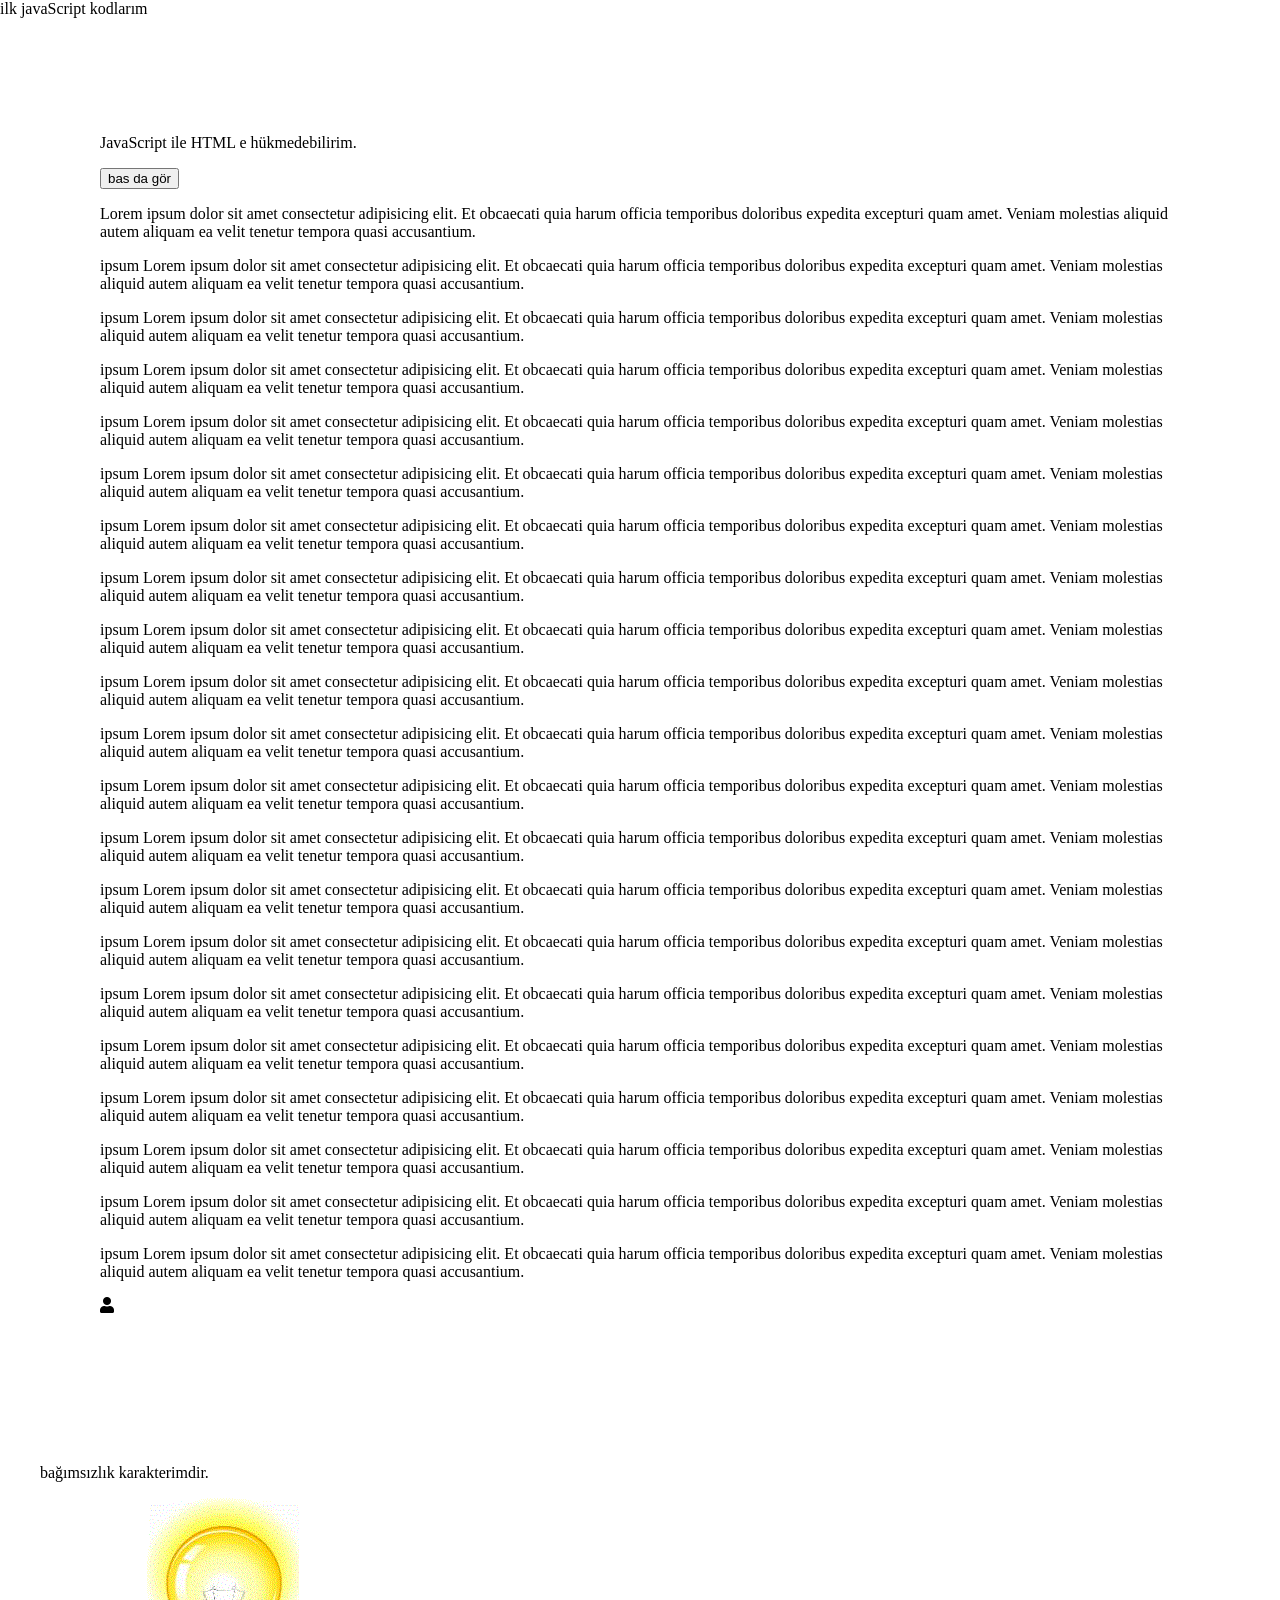
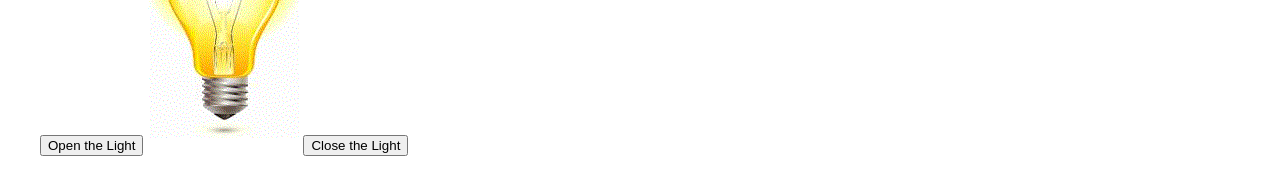
==== index.html @ ef0d9980 "Add files via upload" ====
<!DOCTYPE html>
<html lang="en">
<head>
    <meta charset="UTF-8">
    <meta name="viewport" content="width=device-width, initial-scale=1.0, shrink-to-fit=no">
    <title>WorkSheet</title>
    <link rel="stylesheet" href="css/stylesheet.css">
    <link href="css/all.css" rel="stylesheet">
    <script src="scriptkodlarım/script.js"></script>
</head>
<!--<body class="crusors">
    <h2 class="special-font">html ve ccs eğitim seti</h2>

    <h3>software languages</h3>
        <h4>HTML</h4>
        <h4>CSS</h4>
        <h4>HTML5</h4>
        <h4>CSS3</h4>
        <h4>JavaScript</h4>
        <h4>Angular JS</h4>
        <h4>React JS</h4>
        <h4>Vue JS</h4>
    <h3>Server Based Languages</h3>
        <h4>PHP</h4>
        <h4>ASP.NET</h4>
        <h4>Node JS</h4>
    <h3>Mobile Languages</h3>
        <h4>IOS</h4>
        <h4>ANDROİD</h4>
</body> 
<body>
    <h2 class="special-font">html ve ccs eğitim seti</h2>

    <div class="tooltip">
    <input type="text" name="username" id="username">
    <label class="tp-text">username</label>
    </div>

</body>
<body>
    
    <ul>
        <li><a href="#" class="active" title="anasayfa">Home</a></li>
        <li><a href="#" title="hakkımızda">About Us</a></li>
        <li><a href="#" title="gizlilik politikası">Privacy Policy</a></li>
        <li><a href="#" title="duyurular">Announcement</a></li>
        <li><a href="#" title="haberler">News</a></li>
        <li><a href="#" title="iletişim">Contact</a></li>
    </ul>
    <div>
    <p>ipsum Lorem ipsum dolor sit amet consectetur adipisicing elit. Et obcaecati quia harum officia temporibus doloribus expedita excepturi quam amet. Veniam molestias aliquid autem aliquam ea velit tenetur tempora quasi accusantium.</p><p>ipsum Lorem ipsum dolor sit amet consectetur adipisicing elit. Et obcaecati quia harum officia temporibus doloribus expedita excepturi quam amet. Veniam molestias aliquid autem aliquam ea velit tenetur tempora quasi accusantium.</p><p>ipsum Lorem ipsum dolor sit amet consectetur adipisicing elit. Et obcaecati quia harum officia temporibus doloribus expedita excepturi quam amet. Veniam molestias aliquid autem aliquam ea velit tenetur tempora quasi accusantium.</p><p>ipsum Lorem ipsum dolor sit amet consectetur adipisicing elit. Et obcaecati quia harum officia temporibus doloribus expedita excepturi quam amet. Veniam molestias aliquid autem aliquam ea velit tenetur tempora quasi accusantium.</p><p>ipsum Lorem ipsum dolor sit amet consectetur adipisicing elit. Et obcaecati quia harum officia temporibus doloribus expedita excepturi quam amet. Veniam molestias aliquid autem aliquam ea velit tenetur tempora quasi accusantium.</p><p>ipsum Lorem ipsum dolor sit amet consectetur adipisicing elit. Et obcaecati quia harum officia temporibus doloribus expedita excepturi quam amet. Veniam molestias aliquid autem aliquam ea velit tenetur tempora quasi accusantium.</p><p>ipsum Lorem ipsum dolor sit amet consectetur adipisicing elit. Et obcaecati quia harum officia temporibus doloribus expedita excepturi quam amet. Veniam molestias aliquid autem aliquam ea velit tenetur tempora quasi accusantium.</p><p>ipsum Lorem ipsum dolor sit amet consectetur adipisicing elit. Et obcaecati quia harum officia temporibus doloribus expedita excepturi quam amet. Veniam molestias aliquid autem aliquam ea velit tenetur tempora quasi accusantium.</p><p>ipsum Lorem ipsum dolor sit amet consectetur adipisicing elit. Et obcaecati quia harum officia temporibus doloribus expedita excepturi quam amet. Veniam molestias aliquid autem aliquam ea velit tenetur tempora quasi accusantium.</p><p>ipsum Lorem ipsum dolor sit amet consectetur adipisicing elit. Et obcaecati quia harum officia temporibus doloribus expedita excepturi quam amet. Veniam molestias aliquid autem aliquam ea velit tenetur tempora quasi accusantium.</p><p>ipsum Lorem ipsum dolor sit amet consectetur adipisicing elit. Et obcaecati quia harum officia temporibus doloribus expedita excepturi quam amet. Veniam molestias aliquid autem aliquam ea velit tenetur tempora quasi accusantium.</p><p>ipsum Lorem ipsum dolor sit amet consectetur adipisicing elit. Et obcaecati quia harum officia temporibus doloribus expedita excepturi quam amet. Veniam molestias aliquid autem aliquam ea velit tenetur tempora quasi accusantium.</p><p>ipsum Lorem ipsum dolor sit amet consectetur adipisicing elit. Et obcaecati quia harum officia temporibus doloribus expedita excepturi quam amet. Veniam molestias aliquid autem aliquam ea velit tenetur tempora quasi accusantium.</p><p>ipsum Lorem ipsum dolor sit amet consectetur adipisicing elit. Et obcaecati quia harum officia temporibus doloribus expedita excepturi quam amet. Veniam molestias aliquid autem aliquam ea velit tenetur tempora quasi accusantium.</p><p>ipsum Lorem ipsum dolor sit amet consectetur adipisicing elit. Et obcaecati quia harum officia temporibus doloribus expedita excepturi quam amet. Veniam molestias aliquid autem aliquam ea velit tenetur tempora quasi accusantium.</p><p>ipsum Lorem ipsum dolor sit amet consectetur adipisicing elit. Et obcaecati quia harum officia temporibus doloribus expedita excepturi quam amet. Veniam molestias aliquid autem aliquam ea velit tenetur tempora quasi accusantium.</p><p>ipsum Lorem ipsum dolor sit amet consectetur adipisicing elit. Et obcaecati quia harum officia temporibus doloribus expedita excepturi quam amet. Veniam molestias aliquid autem aliquam ea velit tenetur tempora quasi accusantium.</p><p>ipsum Lorem ipsum dolor sit amet consectetur adipisicing elit. Et obcaecati quia harum officia temporibus doloribus expedita excepturi quam amet. Veniam molestias aliquid autem aliquam ea velit tenetur tempora quasi accusantium.</p><p>ipsum Lorem ipsum dolor sit amet consectetur adipisicing elit. Et obcaecati quia harum officia temporibus doloribus expedita excepturi quam amet. Veniam molestias aliquid autem aliquam ea velit tenetur tempora quasi accusantium.</p><p>ipsum Lorem ipsum dolor sit amet consectetur adipisicing elit. Et obcaecati quia harum officia temporibus doloribus expedita excepturi quam amet. Veniam molestias aliquid autem aliquam ea velit tenetur tempora quasi accusantium.</p>
    <p>ipsum Lorem ipsum dolor sit amet consectetur adipisicing elit. Et obcaecati quia harum officia temporibus doloribus expedita excepturi quam amet. Veniam molestias aliquid autem aliquam ea velit tenetur tempora quasi accusantium.</p>
</div>
</body>  
<body>
    
    <ul>
        <li><a href="#"  class="active" title="anasayfa" >Home <i class="fas fa-user"></i></a></li>
        <li><a href="#" title="hakkımızda">About Us</a></li>
        <li><a href="#" title="gizlilik politikası">Privacy Policy</a></li>
        <li class="dropdown">
            <a class="dp-Btn" href="#" title="duyurular">Announcement <i class="fas fa-angle-down" style="margin-left: 7px; text-align: end;"></i></a>
                <div class="dp-Content">
                    <a href="#" title="HTML">HTML</a>
                    <a href="#" title="CSS">CSS</a>
                    <a href="#" title="CSS3">CSS3</a>
                    <a href="#" title="HTML5">HTML5</a>
                    <a href="#" title="JavaScript">JavaScript</a>
                </div>
        </li>
        <li><a href="#" title="haberler">News</a></li>
        <li><a href="#"  title="iletişim">Contact</a></li>
    </ul> -->
<div class="lorem" >
    <p id="result" class="name">JavaScript ile HTML e hükmedebilirim.</p>
    <input type="button" value="bas da gör" onclick="process()">
    <p>  Lorem ipsum dolor sit amet consectetur adipisicing elit. Et obcaecati quia harum officia temporibus doloribus expedita excepturi quam amet. Veniam molestias aliquid autem aliquam ea velit tenetur tempora quasi accusantium.</p><p>ipsum Lorem ipsum dolor sit amet consectetur adipisicing elit. Et obcaecati quia harum officia temporibus doloribus expedita excepturi quam amet. Veniam molestias aliquid autem aliquam ea velit tenetur tempora quasi accusantium.</p><p>ipsum Lorem ipsum dolor sit amet consectetur adipisicing elit. Et obcaecati quia harum officia temporibus doloribus expedita excepturi quam amet. Veniam molestias aliquid autem aliquam ea velit tenetur tempora quasi accusantium.</p><p>ipsum Lorem ipsum dolor sit amet consectetur adipisicing elit. Et obcaecati quia harum officia temporibus doloribus expedita excepturi quam amet. Veniam molestias aliquid autem aliquam ea velit tenetur tempora quasi accusantium.</p><p>ipsum Lorem ipsum dolor sit amet consectetur adipisicing elit. Et obcaecati quia harum officia temporibus doloribus expedita excepturi quam amet. Veniam molestias aliquid autem aliquam ea velit tenetur tempora quasi accusantium.</p><p>ipsum Lorem ipsum dolor sit amet consectetur adipisicing elit. Et obcaecati quia harum officia temporibus doloribus expedita excepturi quam amet. Veniam molestias aliquid autem aliquam ea velit tenetur tempora quasi accusantium.</p><p>ipsum Lorem ipsum dolor sit amet consectetur adipisicing elit. Et obcaecati quia harum officia temporibus doloribus expedita excepturi quam amet. Veniam molestias aliquid autem aliquam ea velit tenetur tempora quasi accusantium.</p><p>ipsum Lorem ipsum dolor sit amet consectetur adipisicing elit. Et obcaecati quia harum officia temporibus doloribus expedita excepturi quam amet. Veniam molestias aliquid autem aliquam ea velit tenetur tempora quasi accusantium.</p><p>ipsum Lorem ipsum dolor sit amet consectetur adipisicing elit. Et obcaecati quia harum officia temporibus doloribus expedita excepturi quam amet. Veniam molestias aliquid autem aliquam ea velit tenetur tempora quasi accusantium.</p><p>ipsum Lorem ipsum dolor sit amet consectetur adipisicing elit. Et obcaecati quia harum officia temporibus doloribus expedita excepturi quam amet. Veniam molestias aliquid autem aliquam ea velit tenetur tempora quasi accusantium.</p><p>ipsum Lorem ipsum dolor sit amet consectetur adipisicing elit. Et obcaecati quia harum officia temporibus doloribus expedita excepturi quam amet. Veniam molestias aliquid autem aliquam ea velit tenetur tempora quasi accusantium.</p><p>ipsum Lorem ipsum dolor sit amet consectetur adipisicing elit. Et obcaecati quia harum officia temporibus doloribus expedita excepturi quam amet. Veniam molestias aliquid autem aliquam ea velit tenetur tempora quasi accusantium.</p><p>ipsum Lorem ipsum dolor sit amet consectetur adipisicing elit. Et obcaecati quia harum officia temporibus doloribus expedita excepturi quam amet. Veniam molestias aliquid autem aliquam ea velit tenetur tempora quasi accusantium.</p><p>ipsum Lorem ipsum dolor sit amet consectetur adipisicing elit. Et obcaecati quia harum officia temporibus doloribus expedita excepturi quam amet. Veniam molestias aliquid autem aliquam ea velit tenetur tempora quasi accusantium.</p><p>ipsum Lorem ipsum dolor sit amet consectetur adipisicing elit. Et obcaecati quia harum officia temporibus doloribus expedita excepturi quam amet. Veniam molestias aliquid autem aliquam ea velit tenetur tempora quasi accusantium.</p><p>ipsum Lorem ipsum dolor sit amet consectetur adipisicing elit. Et obcaecati quia harum officia temporibus doloribus expedita excepturi quam amet. Veniam molestias aliquid autem aliquam ea velit tenetur tempora quasi accusantium.</p><p>ipsum Lorem ipsum dolor sit amet consectetur adipisicing elit. Et obcaecati quia harum officia temporibus doloribus expedita excepturi quam amet. Veniam molestias aliquid autem aliquam ea velit tenetur tempora quasi accusantium.</p><p>ipsum Lorem ipsum dolor sit amet consectetur adipisicing elit. Et obcaecati quia harum officia temporibus doloribus expedita excepturi quam amet. Veniam molestias aliquid autem aliquam ea velit tenetur tempora quasi accusantium.</p><p>ipsum Lorem ipsum dolor sit amet consectetur adipisicing elit. Et obcaecati quia harum officia temporibus doloribus expedita excepturi quam amet. Veniam molestias aliquid autem aliquam ea velit tenetur tempora quasi accusantium.</p><p>ipsum Lorem ipsum dolor sit amet consectetur adipisicing elit. Et obcaecati quia harum officia temporibus doloribus expedita excepturi quam amet. Veniam molestias aliquid autem aliquam ea velit tenetur tempora quasi accusantium.</p>
    <p>ipsum Lorem ipsum dolor sit amet consectetur adipisicing elit. Et obcaecati quia harum officia temporibus doloribus expedita excepturi quam amet. Veniam molestias aliquid autem aliquam ea velit tenetur tempora quasi accusantium.</p>
    <pre><i class="fas fa-user"></i></pre>
</div> 
<div>
    <p>
        bağımsızlık karakterimdir.
    </p>
    <input type="button" value="Open the Light" onclick="openLight();">
    <img src="css/ampul açık.gif" id="picture" alt="open">
    <input type="button" value="Close the Light" onclick="closeLight();">
    
</div>
</body>
</html>
---- css/stylesheet.css ----
/*h3 {
    font-size: 24px;
}

 
* {
    border: 1px solid gree;
} 


body {
    counter-reset: section;
}
h3{
    counter-reset: subsection;
}

h3::before {
    counter-increment: section;
    content: counter(section) ". ";
} 

h4::before {
    counter-increment: subsection;
    content: counter(section) ". " counter(subsection) ". ";
} */

/*
.crusors {
    cursor: wait;
}

.tooltip {
    position: relative;
    display: inline-block;
    margin-left: 10%;
    width: 100%;
}

input {
    border: 2px solid solid;
    padding: 9px;
    width: 10%;
}
.tp-text {
    background-color: red;
    color: white;
    padding: 9px 60px;
    border-radius: 4px;
    position: absolute;
    z-index: 1;
    visibility: hidden;
    left: 17%;
    
}

.tooltip:hover .tp-text {
    visibility: visible;
}

.tp-text::after {
    content: "";
    position: absolute;
    border-width: 8px;
    border-style: solid;
    border-color: transparent black transparent transparent;
    right: 100%;
    
} 

ul{
    list-style-type: none;
    margin: 0;
    padding: 0;
    width: 20%;
    background-color: darkkhaki;
    position: fixed;
    height: 100%;
    overflow: auto;
    

}

li {
    border: 1px solid #1f1d1d;
}

li a{
    display: block;
    color: rgb(0, 0, 256);
    padding: 8px 16px;
    text-decoration: none;
    font-size: 15px;
    font-family: 'Trebuchet MS', 'Lucida Sans Unicode', 'Lucida Grande', 'Lucida Sans', Arial, sans-serif;
    text-align: center;

}

li a.active {
    background-color: #333333;
    color: white;
}

li a:hover:not(.active) {
    background-color: #333333;
    color: white;
}

div {
    margin-left: 22%;
}
*/
ul {
    list-style-type: none;
    margin: 0;
    padding: 0;
    overflow: hidden 0px;
    background-color: black;
    position: fixed;
    top: 0;
    width: 100%;
    
}
li {
    float: left;
    border-right: solid 1px #665;
}

li:last-child {
    border-right: none;
}
li a, .dp-Btn{
    color: white;
    padding: 16px 16px;
    display: inline-block;
    text-decoration: none;
    font-family: Cambria, Cochin, Georgia, Times, 'Times New Roman', serif;
    font-size: 18px;
}

body {
    margin: 0;
}
a.active{
    background-color: darkred;
    
}
li a:hover/*:not(.active)*/ {
    background-color: rgb(59, 55, 55);
}

div {
    margin: 20px;
    padding: 20px;
}

@media screen and (max-width: 600px){
    ul li {
        float: none;
    }
    }
.dp-Content{
        display: none;
        position: absolute;
        background-color: #333;
        z-index: 1;
        box-shadow: 0 8px 16px 0 rgb(59, 55, 55);
        width: 12.7%;
        
        
    }

.dropdown:hover .dp-Content{
    display: block;    
}

.dp-Content a:hover{
    background-color: darkred;
}

.lorem{
    margin: 80px;
    padding: 20px   ;
}
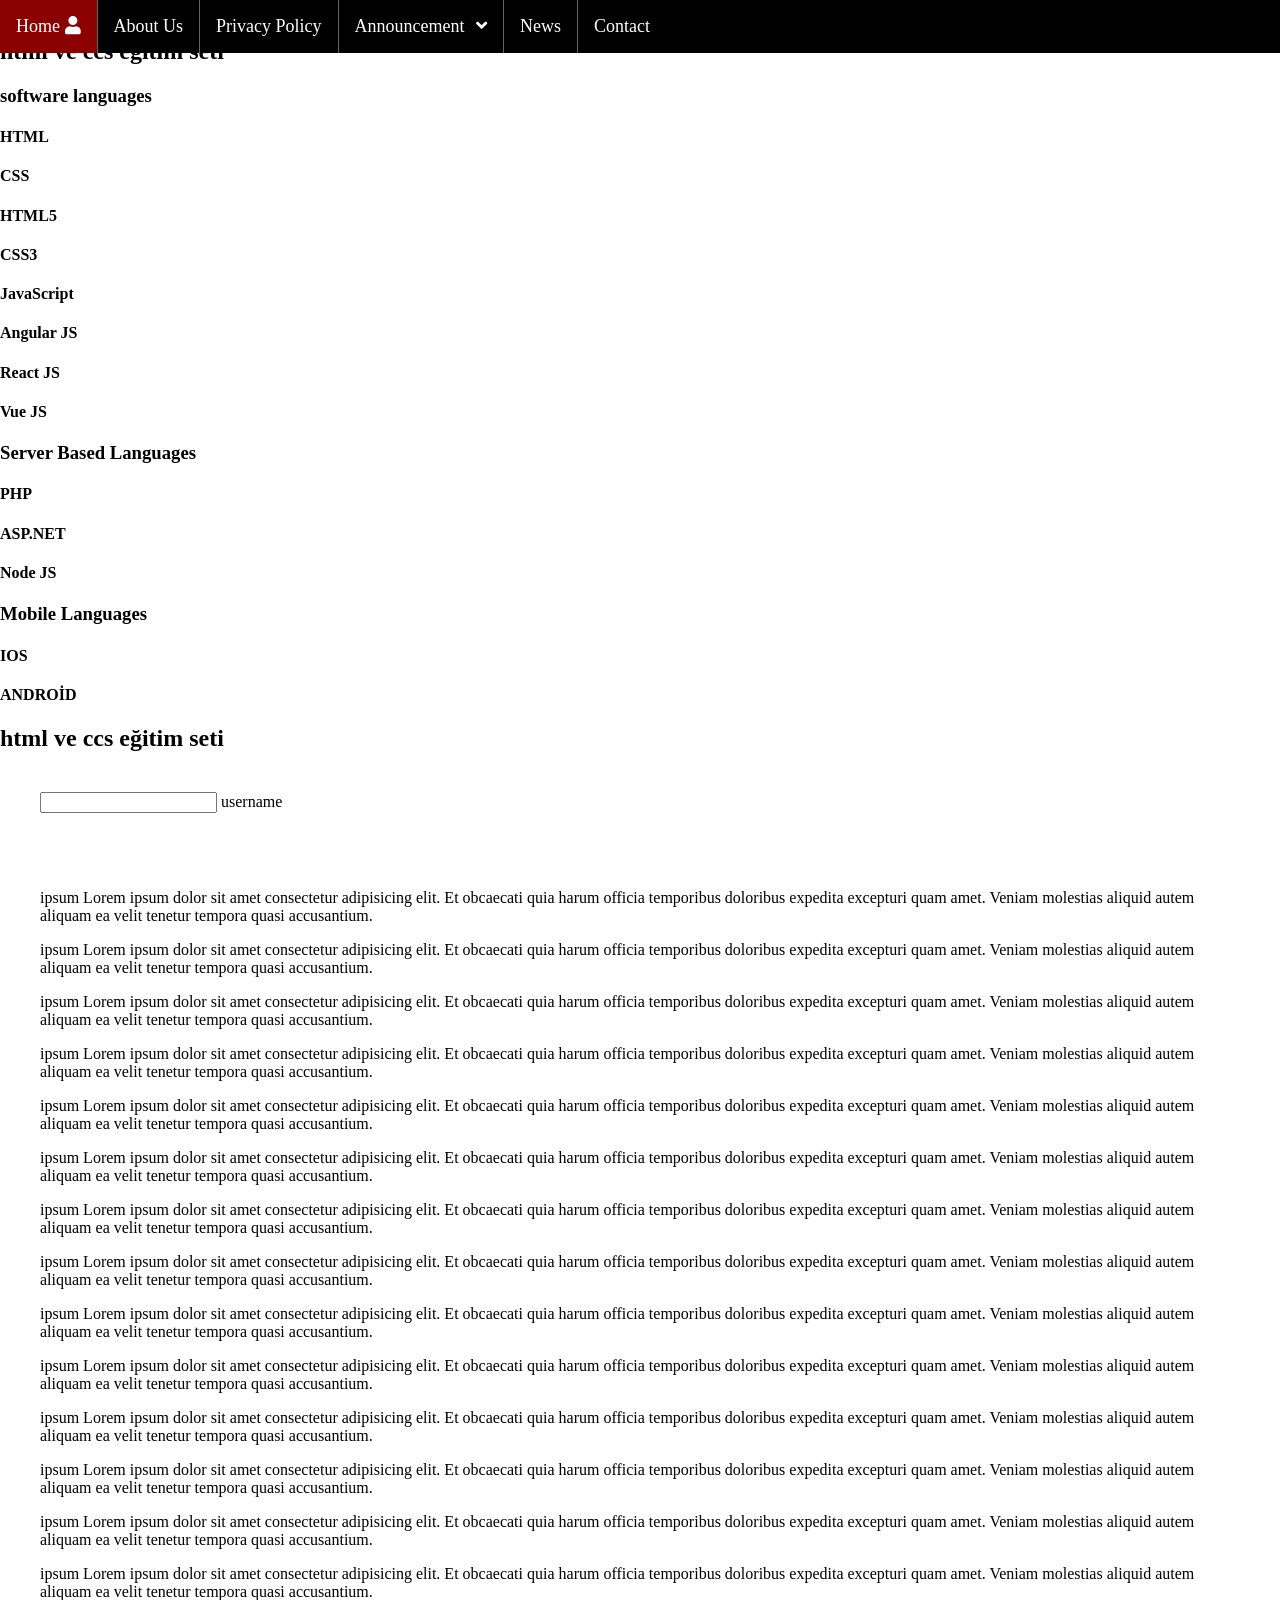
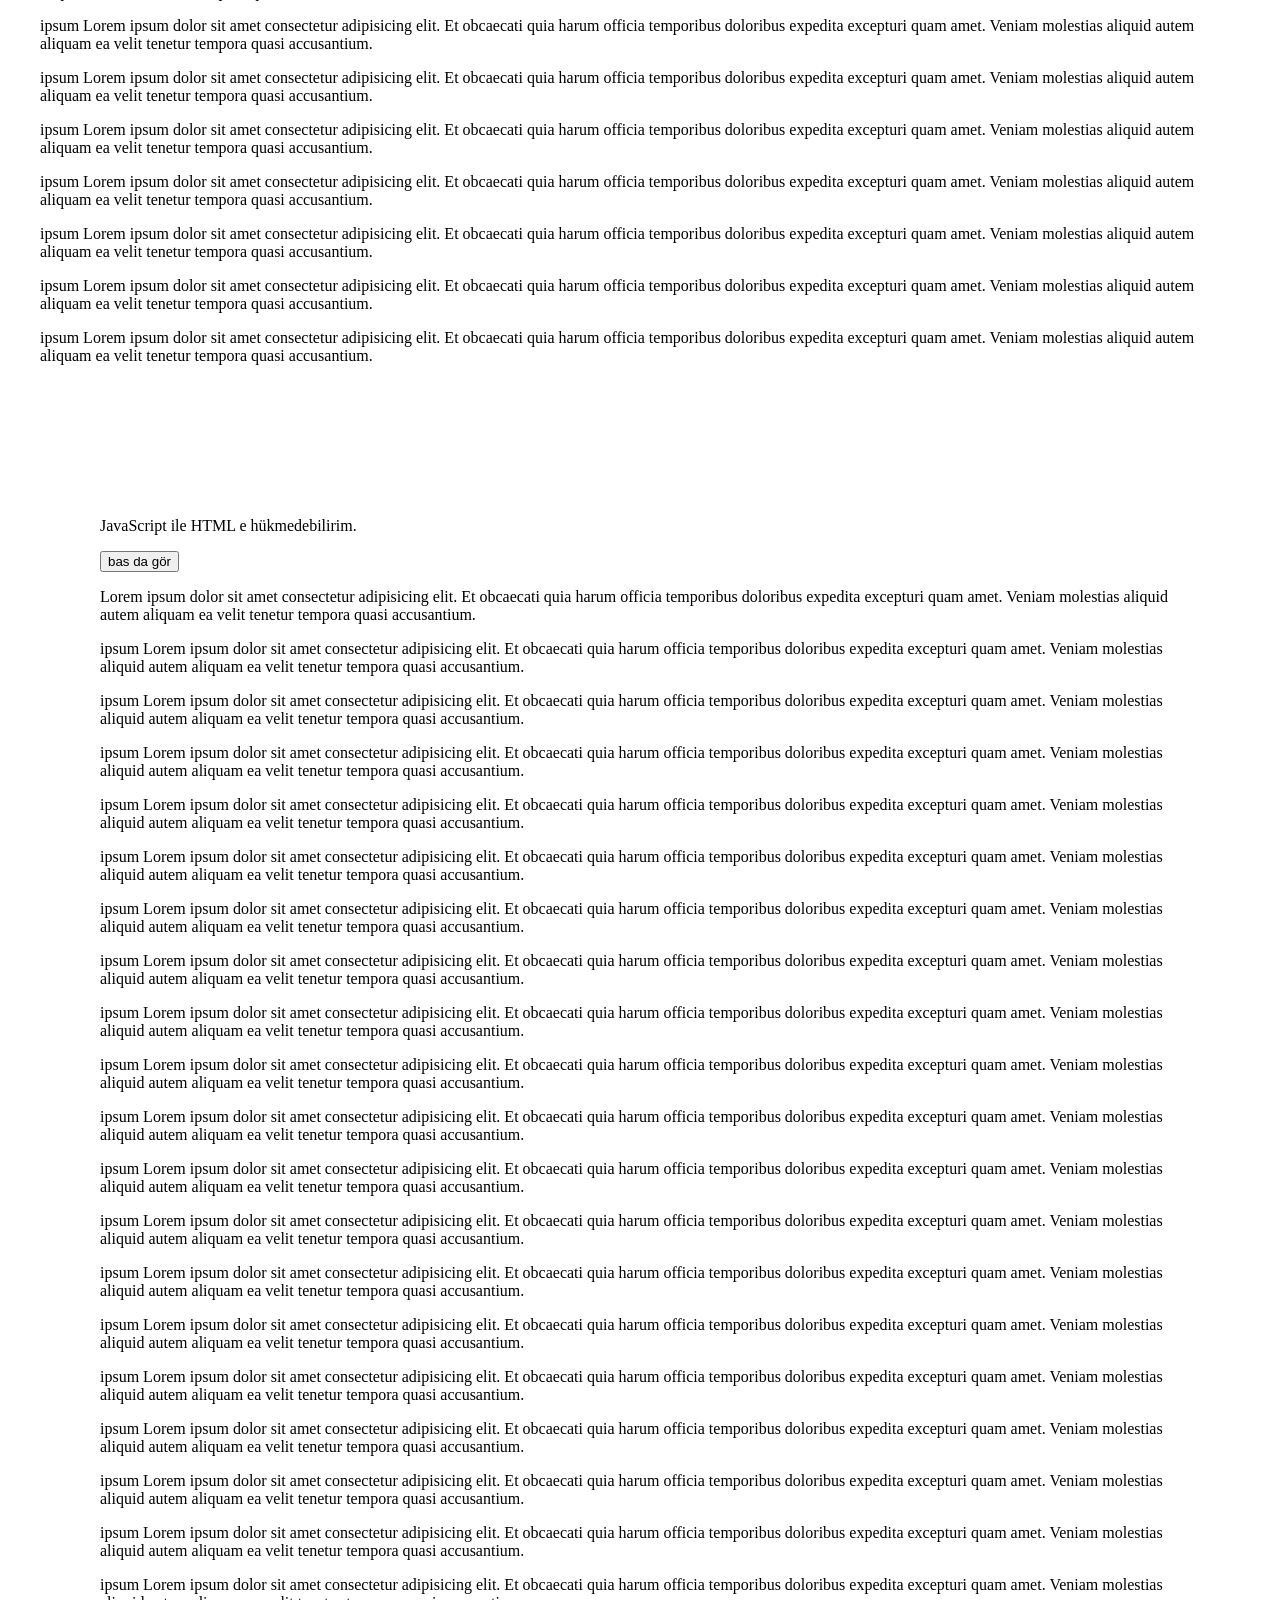
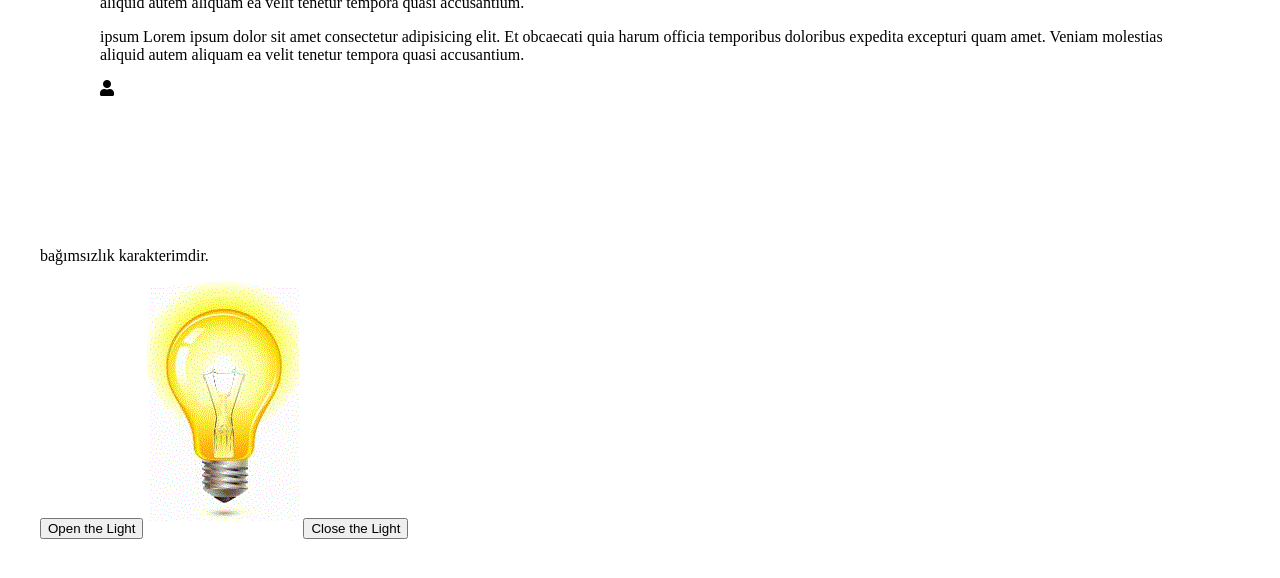
==== commit df260831: "bir bakalım bu yorumdakiler neymiş menü sekmeleri olmalı" ====
--- a/index.html
+++ b/index.html
@@ -1,91 +1,91 @@
-<!DOCTYPE html>
-<html lang="en">
-<head>
-    <meta charset="UTF-8">
-    <meta name="viewport" content="width=device-width, initial-scale=1.0, shrink-to-fit=no">
-    <title>WorkSheet</title>
-    <link rel="stylesheet" href="css/stylesheet.css">
-    <link href="css/all.css" rel="stylesheet">
-    <script src="scriptkodlarım/script.js"></script>
-</head>
-<!--<body class="crusors">
-    <h2 class="special-font">html ve ccs eğitim seti</h2>
-
-    <h3>software languages</h3>
-        <h4>HTML</h4>
-        <h4>CSS</h4>
-        <h4>HTML5</h4>
-        <h4>CSS3</h4>
-        <h4>JavaScript</h4>
-        <h4>Angular JS</h4>
-        <h4>React JS</h4>
-        <h4>Vue JS</h4>
-    <h3>Server Based Languages</h3>
-        <h4>PHP</h4>
-        <h4>ASP.NET</h4>
-        <h4>Node JS</h4>
-    <h3>Mobile Languages</h3>
-        <h4>IOS</h4>
-        <h4>ANDROİD</h4>
-</body> 
-<body>
-    <h2 class="special-font">html ve ccs eğitim seti</h2>
-
-    <div class="tooltip">
-    <input type="text" name="username" id="username">
-    <label class="tp-text">username</label>
-    </div>
-
-</body>
-<body>
-    
-    <ul>
-        <li><a href="#" class="active" title="anasayfa">Home</a></li>
-        <li><a href="#" title="hakkımızda">About Us</a></li>
-        <li><a href="#" title="gizlilik politikası">Privacy Policy</a></li>
-        <li><a href="#" title="duyurular">Announcement</a></li>
-        <li><a href="#" title="haberler">News</a></li>
-        <li><a href="#" title="iletişim">Contact</a></li>
-    </ul>
-    <div>
-    <p>ipsum Lorem ipsum dolor sit amet consectetur adipisicing elit. Et obcaecati quia harum officia temporibus doloribus expedita excepturi quam amet. Veniam molestias aliquid autem aliquam ea velit tenetur tempora quasi accusantium.</p><p>ipsum Lorem ipsum dolor sit amet consectetur adipisicing elit. Et obcaecati quia harum officia temporibus doloribus expedita excepturi quam amet. Veniam molestias aliquid autem aliquam ea velit tenetur tempora quasi accusantium.</p><p>ipsum Lorem ipsum dolor sit amet consectetur adipisicing elit. Et obcaecati quia harum officia temporibus doloribus expedita excepturi quam amet. Veniam molestias aliquid autem aliquam ea velit tenetur tempora quasi accusantium.</p><p>ipsum Lorem ipsum dolor sit amet consectetur adipisicing elit. Et obcaecati quia harum officia temporibus doloribus expedita excepturi quam amet. Veniam molestias aliquid autem aliquam ea velit tenetur tempora quasi accusantium.</p><p>ipsum Lorem ipsum dolor sit amet consectetur adipisicing elit. Et obcaecati quia harum officia temporibus doloribus expedita excepturi quam amet. Veniam molestias aliquid autem aliquam ea velit tenetur tempora quasi accusantium.</p><p>ipsum Lorem ipsum dolor sit amet consectetur adipisicing elit. Et obcaecati quia harum officia temporibus doloribus expedita excepturi quam amet. Veniam molestias aliquid autem aliquam ea velit tenetur tempora quasi accusantium.</p><p>ipsum Lorem ipsum dolor sit amet consectetur adipisicing elit. Et obcaecati quia harum officia temporibus doloribus expedita excepturi quam amet. Veniam molestias aliquid autem aliquam ea velit tenetur tempora quasi accusantium.</p><p>ipsum Lorem ipsum dolor sit amet consectetur adipisicing elit. Et obcaecati quia harum officia temporibus doloribus expedita excepturi quam amet. Veniam molestias aliquid autem aliquam ea velit tenetur tempora quasi accusantium.</p><p>ipsum Lorem ipsum dolor sit amet consectetur adipisicing elit. Et obcaecati quia harum officia temporibus doloribus expedita excepturi quam amet. Veniam molestias aliquid autem aliquam ea velit tenetur tempora quasi accusantium.</p><p>ipsum Lorem ipsum dolor sit amet consectetur adipisicing elit. Et obcaecati quia harum officia temporibus doloribus expedita excepturi quam amet. Veniam molestias aliquid autem aliquam ea velit tenetur tempora quasi accusantium.</p><p>ipsum Lorem ipsum dolor sit amet consectetur adipisicing elit. Et obcaecati quia harum officia temporibus doloribus expedita excepturi quam amet. Veniam molestias aliquid autem aliquam ea velit tenetur tempora quasi accusantium.</p><p>ipsum Lorem ipsum dolor sit amet consectetur adipisicing elit. Et obcaecati quia harum officia temporibus doloribus expedita excepturi quam amet. Veniam molestias aliquid autem aliquam ea velit tenetur tempora quasi accusantium.</p><p>ipsum Lorem ipsum dolor sit amet consectetur adipisicing elit. Et obcaecati quia harum officia temporibus doloribus expedita excepturi quam amet. Veniam molestias aliquid autem aliquam ea velit tenetur tempora quasi accusantium.</p><p>ipsum Lorem ipsum dolor sit amet consectetur adipisicing elit. Et obcaecati quia harum officia temporibus doloribus expedita excepturi quam amet. Veniam molestias aliquid autem aliquam ea velit tenetur tempora quasi accusantium.</p><p>ipsum Lorem ipsum dolor sit amet consectetur adipisicing elit. Et obcaecati quia harum officia temporibus doloribus expedita excepturi quam amet. Veniam molestias aliquid autem aliquam ea velit tenetur tempora quasi accusantium.</p><p>ipsum Lorem ipsum dolor sit amet consectetur adipisicing elit. Et obcaecati quia harum officia temporibus doloribus expedita excepturi quam amet. Veniam molestias aliquid autem aliquam ea velit tenetur tempora quasi accusantium.</p><p>ipsum Lorem ipsum dolor sit amet consectetur adipisicing elit. Et obcaecati quia harum officia temporibus doloribus expedita excepturi quam amet. Veniam molestias aliquid autem aliquam ea velit tenetur tempora quasi accusantium.</p><p>ipsum Lorem ipsum dolor sit amet consectetur adipisicing elit. Et obcaecati quia harum officia temporibus doloribus expedita excepturi quam amet. Veniam molestias aliquid autem aliquam ea velit tenetur tempora quasi accusantium.</p><p>ipsum Lorem ipsum dolor sit amet consectetur adipisicing elit. Et obcaecati quia harum officia temporibus doloribus expedita excepturi quam amet. Veniam molestias aliquid autem aliquam ea velit tenetur tempora quasi accusantium.</p><p>ipsum Lorem ipsum dolor sit amet consectetur adipisicing elit. Et obcaecati quia harum officia temporibus doloribus expedita excepturi quam amet. Veniam molestias aliquid autem aliquam ea velit tenetur tempora quasi accusantium.</p>
-    <p>ipsum Lorem ipsum dolor sit amet consectetur adipisicing elit. Et obcaecati quia harum officia temporibus doloribus expedita excepturi quam amet. Veniam molestias aliquid autem aliquam ea velit tenetur tempora quasi accusantium.</p>
-</div>
-</body>  
-<body>
-    
-    <ul>
-        <li><a href="#"  class="active" title="anasayfa" >Home <i class="fas fa-user"></i></a></li>
-        <li><a href="#" title="hakkımızda">About Us</a></li>
-        <li><a href="#" title="gizlilik politikası">Privacy Policy</a></li>
-        <li class="dropdown">
-            <a class="dp-Btn" href="#" title="duyurular">Announcement <i class="fas fa-angle-down" style="margin-left: 7px; text-align: end;"></i></a>
-                <div class="dp-Content">
-                    <a href="#" title="HTML">HTML</a>
-                    <a href="#" title="CSS">CSS</a>
-                    <a href="#" title="CSS3">CSS3</a>
-                    <a href="#" title="HTML5">HTML5</a>
-                    <a href="#" title="JavaScript">JavaScript</a>
-                </div>
-        </li>
-        <li><a href="#" title="haberler">News</a></li>
-        <li><a href="#"  title="iletişim">Contact</a></li>
-    </ul> -->
-<div class="lorem" >
-    <p id="result" class="name">JavaScript ile HTML e hükmedebilirim.</p>
-    <input type="button" value="bas da gör" onclick="process()">
-    <p>  Lorem ipsum dolor sit amet consectetur adipisicing elit. Et obcaecati quia harum officia temporibus doloribus expedita excepturi quam amet. Veniam molestias aliquid autem aliquam ea velit tenetur tempora quasi accusantium.</p><p>ipsum Lorem ipsum dolor sit amet consectetur adipisicing elit. Et obcaecati quia harum officia temporibus doloribus expedita excepturi quam amet. Veniam molestias aliquid autem aliquam ea velit tenetur tempora quasi accusantium.</p><p>ipsum Lorem ipsum dolor sit amet consectetur adipisicing elit. Et obcaecati quia harum officia temporibus doloribus expedita excepturi quam amet. Veniam molestias aliquid autem aliquam ea velit tenetur tempora quasi accusantium.</p><p>ipsum Lorem ipsum dolor sit amet consectetur adipisicing elit. Et obcaecati quia harum officia temporibus doloribus expedita excepturi quam amet. Veniam molestias aliquid autem aliquam ea velit tenetur tempora quasi accusantium.</p><p>ipsum Lorem ipsum dolor sit amet consectetur adipisicing elit. Et obcaecati quia harum officia temporibus doloribus expedita excepturi quam amet. Veniam molestias aliquid autem aliquam ea velit tenetur tempora quasi accusantium.</p><p>ipsum Lorem ipsum dolor sit amet consectetur adipisicing elit. Et obcaecati quia harum officia temporibus doloribus expedita excepturi quam amet. Veniam molestias aliquid autem aliquam ea velit tenetur tempora quasi accusantium.</p><p>ipsum Lorem ipsum dolor sit amet consectetur adipisicing elit. Et obcaecati quia harum officia temporibus doloribus expedita excepturi quam amet. Veniam molestias aliquid autem aliquam ea velit tenetur tempora quasi accusantium.</p><p>ipsum Lorem ipsum dolor sit amet consectetur adipisicing elit. Et obcaecati quia harum officia temporibus doloribus expedita excepturi quam amet. Veniam molestias aliquid autem aliquam ea velit tenetur tempora quasi accusantium.</p><p>ipsum Lorem ipsum dolor sit amet consectetur adipisicing elit. Et obcaecati quia harum officia temporibus doloribus expedita excepturi quam amet. Veniam molestias aliquid autem aliquam ea velit tenetur tempora quasi accusantium.</p><p>ipsum Lorem ipsum dolor sit amet consectetur adipisicing elit. Et obcaecati quia harum officia temporibus doloribus expedita excepturi quam amet. Veniam molestias aliquid autem aliquam ea velit tenetur tempora quasi accusantium.</p><p>ipsum Lorem ipsum dolor sit amet consectetur adipisicing elit. Et obcaecati quia harum officia temporibus doloribus expedita excepturi quam amet. Veniam molestias aliquid autem aliquam ea velit tenetur tempora quasi accusantium.</p><p>ipsum Lorem ipsum dolor sit amet consectetur adipisicing elit. Et obcaecati quia harum officia temporibus doloribus expedita excepturi quam amet. Veniam molestias aliquid autem aliquam ea velit tenetur tempora quasi accusantium.</p><p>ipsum Lorem ipsum dolor sit amet consectetur adipisicing elit. Et obcaecati quia harum officia temporibus doloribus expedita excepturi quam amet. Veniam molestias aliquid autem aliquam ea velit tenetur tempora quasi accusantium.</p><p>ipsum Lorem ipsum dolor sit amet consectetur adipisicing elit. Et obcaecati quia harum officia temporibus doloribus expedita excepturi quam amet. Veniam molestias aliquid autem aliquam ea velit tenetur tempora quasi accusantium.</p><p>ipsum Lorem ipsum dolor sit amet consectetur adipisicing elit. Et obcaecati quia harum officia temporibus doloribus expedita excepturi quam amet. Veniam molestias aliquid autem aliquam ea velit tenetur tempora quasi accusantium.</p><p>ipsum Lorem ipsum dolor sit amet consectetur adipisicing elit. Et obcaecati quia harum officia temporibus doloribus expedita excepturi quam amet. Veniam molestias aliquid autem aliquam ea velit tenetur tempora quasi accusantium.</p><p>ipsum Lorem ipsum dolor sit amet consectetur adipisicing elit. Et obcaecati quia harum officia temporibus doloribus expedita excepturi quam amet. Veniam molestias aliquid autem aliquam ea velit tenetur tempora quasi accusantium.</p><p>ipsum Lorem ipsum dolor sit amet consectetur adipisicing elit. Et obcaecati quia harum officia temporibus doloribus expedita excepturi quam amet. Veniam molestias aliquid autem aliquam ea velit tenetur tempora quasi accusantium.</p><p>ipsum Lorem ipsum dolor sit amet consectetur adipisicing elit. Et obcaecati quia harum officia temporibus doloribus expedita excepturi quam amet. Veniam molestias aliquid autem aliquam ea velit tenetur tempora quasi accusantium.</p><p>ipsum Lorem ipsum dolor sit amet consectetur adipisicing elit. Et obcaecati quia harum officia temporibus doloribus expedita excepturi quam amet. Veniam molestias aliquid autem aliquam ea velit tenetur tempora quasi accusantium.</p>
-    <p>ipsum Lorem ipsum dolor sit amet consectetur adipisicing elit. Et obcaecati quia harum officia temporibus doloribus expedita excepturi quam amet. Veniam molestias aliquid autem aliquam ea velit tenetur tempora quasi accusantium.</p>
-    <pre><i class="fas fa-user"></i></pre>
-</div> 
-<div>
-    <p>
-        bağımsızlık karakterimdir.
-    </p>
-    <input type="button" value="Open the Light" onclick="openLight();">
-    <img src="css/ampul açık.gif" id="picture" alt="open">
-    <input type="button" value="Close the Light" onclick="closeLight();">
-    
-</div>
-</body>
-</html>+<!DOCTYPE html>
+<html lang="en">
+<head>
+    <meta charset="UTF-8">
+    <meta name="viewport" content="width=device-width, initial-scale=1.0, shrink-to-fit=no">
+    <title>WorkSheet</title>
+    <link rel="stylesheet" href="css/stylesheet.css">
+    <link href="css/all.css" rel="stylesheet">
+    <script src="scriptkodlarım/script.js"></script>
+</head>
+<body class="crusors">
+    <h2 class="special-font">html ve ccs eğitim seti</h2>
+
+    <h3>software languages</h3>
+        <h4>HTML</h4>
+        <h4>CSS</h4>
+        <h4>HTML5</h4>
+        <h4>CSS3</h4>
+        <h4>JavaScript</h4>
+        <h4>Angular JS</h4>
+        <h4>React JS</h4>
+        <h4>Vue JS</h4>
+    <h3>Server Based Languages</h3>
+        <h4>PHP</h4>
+        <h4>ASP.NET</h4>
+        <h4>Node JS</h4>
+    <h3>Mobile Languages</h3>
+        <h4>IOS</h4>
+        <h4>ANDROİD</h4>
+</body> 
+<body>
+    <h2 class="special-font">html ve ccs eğitim seti</h2>
+
+    <div class="tooltip">
+    <input type="text" name="username" id="username">
+    <label class="tp-text">username</label>
+    </div>
+
+</body>
+<body>
+    
+    <ul>
+        <li><a href="#" class="active" title="anasayfa">Home</a></li>
+        <li><a href="#" title="hakkımızda">About Us</a></li>
+        <li><a href="#" title="gizlilik politikası">Privacy Policy</a></li>
+        <li><a href="#" title="duyurular">Announcement</a></li>
+        <li><a href="#" title="haberler">News</a></li>
+        <li><a href="#" title="iletişim">Contact</a></li>
+    </ul>
+    <div>
+    <p>ipsum Lorem ipsum dolor sit amet consectetur adipisicing elit. Et obcaecati quia harum officia temporibus doloribus expedita excepturi quam amet. Veniam molestias aliquid autem aliquam ea velit tenetur tempora quasi accusantium.</p><p>ipsum Lorem ipsum dolor sit amet consectetur adipisicing elit. Et obcaecati quia harum officia temporibus doloribus expedita excepturi quam amet. Veniam molestias aliquid autem aliquam ea velit tenetur tempora quasi accusantium.</p><p>ipsum Lorem ipsum dolor sit amet consectetur adipisicing elit. Et obcaecati quia harum officia temporibus doloribus expedita excepturi quam amet. Veniam molestias aliquid autem aliquam ea velit tenetur tempora quasi accusantium.</p><p>ipsum Lorem ipsum dolor sit amet consectetur adipisicing elit. Et obcaecati quia harum officia temporibus doloribus expedita excepturi quam amet. Veniam molestias aliquid autem aliquam ea velit tenetur tempora quasi accusantium.</p><p>ipsum Lorem ipsum dolor sit amet consectetur adipisicing elit. Et obcaecati quia harum officia temporibus doloribus expedita excepturi quam amet. Veniam molestias aliquid autem aliquam ea velit tenetur tempora quasi accusantium.</p><p>ipsum Lorem ipsum dolor sit amet consectetur adipisicing elit. Et obcaecati quia harum officia temporibus doloribus expedita excepturi quam amet. Veniam molestias aliquid autem aliquam ea velit tenetur tempora quasi accusantium.</p><p>ipsum Lorem ipsum dolor sit amet consectetur adipisicing elit. Et obcaecati quia harum officia temporibus doloribus expedita excepturi quam amet. Veniam molestias aliquid autem aliquam ea velit tenetur tempora quasi accusantium.</p><p>ipsum Lorem ipsum dolor sit amet consectetur adipisicing elit. Et obcaecati quia harum officia temporibus doloribus expedita excepturi quam amet. Veniam molestias aliquid autem aliquam ea velit tenetur tempora quasi accusantium.</p><p>ipsum Lorem ipsum dolor sit amet consectetur adipisicing elit. Et obcaecati quia harum officia temporibus doloribus expedita excepturi quam amet. Veniam molestias aliquid autem aliquam ea velit tenetur tempora quasi accusantium.</p><p>ipsum Lorem ipsum dolor sit amet consectetur adipisicing elit. Et obcaecati quia harum officia temporibus doloribus expedita excepturi quam amet. Veniam molestias aliquid autem aliquam ea velit tenetur tempora quasi accusantium.</p><p>ipsum Lorem ipsum dolor sit amet consectetur adipisicing elit. Et obcaecati quia harum officia temporibus doloribus expedita excepturi quam amet. Veniam molestias aliquid autem aliquam ea velit tenetur tempora quasi accusantium.</p><p>ipsum Lorem ipsum dolor sit amet consectetur adipisicing elit. Et obcaecati quia harum officia temporibus doloribus expedita excepturi quam amet. Veniam molestias aliquid autem aliquam ea velit tenetur tempora quasi accusantium.</p><p>ipsum Lorem ipsum dolor sit amet consectetur adipisicing elit. Et obcaecati quia harum officia temporibus doloribus expedita excepturi quam amet. Veniam molestias aliquid autem aliquam ea velit tenetur tempora quasi accusantium.</p><p>ipsum Lorem ipsum dolor sit amet consectetur adipisicing elit. Et obcaecati quia harum officia temporibus doloribus expedita excepturi quam amet. Veniam molestias aliquid autem aliquam ea velit tenetur tempora quasi accusantium.</p><p>ipsum Lorem ipsum dolor sit amet consectetur adipisicing elit. Et obcaecati quia harum officia temporibus doloribus expedita excepturi quam amet. Veniam molestias aliquid autem aliquam ea velit tenetur tempora quasi accusantium.</p><p>ipsum Lorem ipsum dolor sit amet consectetur adipisicing elit. Et obcaecati quia harum officia temporibus doloribus expedita excepturi quam amet. Veniam molestias aliquid autem aliquam ea velit tenetur tempora quasi accusantium.</p><p>ipsum Lorem ipsum dolor sit amet consectetur adipisicing elit. Et obcaecati quia harum officia temporibus doloribus expedita excepturi quam amet. Veniam molestias aliquid autem aliquam ea velit tenetur tempora quasi accusantium.</p><p>ipsum Lorem ipsum dolor sit amet consectetur adipisicing elit. Et obcaecati quia harum officia temporibus doloribus expedita excepturi quam amet. Veniam molestias aliquid autem aliquam ea velit tenetur tempora quasi accusantium.</p><p>ipsum Lorem ipsum dolor sit amet consectetur adipisicing elit. Et obcaecati quia harum officia temporibus doloribus expedita excepturi quam amet. Veniam molestias aliquid autem aliquam ea velit tenetur tempora quasi accusantium.</p><p>ipsum Lorem ipsum dolor sit amet consectetur adipisicing elit. Et obcaecati quia harum officia temporibus doloribus expedita excepturi quam amet. Veniam molestias aliquid autem aliquam ea velit tenetur tempora quasi accusantium.</p>
+    <p>ipsum Lorem ipsum dolor sit amet consectetur adipisicing elit. Et obcaecati quia harum officia temporibus doloribus expedita excepturi quam amet. Veniam molestias aliquid autem aliquam ea velit tenetur tempora quasi accusantium.</p>
+</div>
+</body>  
+<body>
+    
+    <ul>
+        <li><a href="#"  class="active" title="anasayfa" >Home <i class="fas fa-user"></i></a></li>
+        <li><a href="#" title="hakkımızda">About Us</a></li>
+        <li><a href="#" title="gizlilik politikası">Privacy Policy</a></li>
+        <li class="dropdown">
+            <a class="dp-Btn" href="#" title="duyurular">Announcement <i class="fas fa-angle-down" style="margin-left: 7px; text-align: end;"></i></a>
+                <div class="dp-Content">
+                    <a href="#" title="HTML">HTML</a>
+                    <a href="#" title="CSS">CSS</a>
+                    <a href="#" title="CSS3">CSS3</a>
+                    <a href="#" title="HTML5">HTML5</a>
+                    <a href="#" title="JavaScript">JavaScript</a>
+                </div>
+        </li>
+        <li><a href="#" title="haberler">News</a></li>
+        <li><a href="#"  title="iletişim">Contact</a></li>
+    </ul> 
+<div class="lorem" >
+    <p id="result" class="name">JavaScript ile HTML e hükmedebilirim.</p>
+    <input type="button" value="bas da gör" onclick="process()">
+    <p>  Lorem ipsum dolor sit amet consectetur adipisicing elit. Et obcaecati quia harum officia temporibus doloribus expedita excepturi quam amet. Veniam molestias aliquid autem aliquam ea velit tenetur tempora quasi accusantium.</p><p>ipsum Lorem ipsum dolor sit amet consectetur adipisicing elit. Et obcaecati quia harum officia temporibus doloribus expedita excepturi quam amet. Veniam molestias aliquid autem aliquam ea velit tenetur tempora quasi accusantium.</p><p>ipsum Lorem ipsum dolor sit amet consectetur adipisicing elit. Et obcaecati quia harum officia temporibus doloribus expedita excepturi quam amet. Veniam molestias aliquid autem aliquam ea velit tenetur tempora quasi accusantium.</p><p>ipsum Lorem ipsum dolor sit amet consectetur adipisicing elit. Et obcaecati quia harum officia temporibus doloribus expedita excepturi quam amet. Veniam molestias aliquid autem aliquam ea velit tenetur tempora quasi accusantium.</p><p>ipsum Lorem ipsum dolor sit amet consectetur adipisicing elit. Et obcaecati quia harum officia temporibus doloribus expedita excepturi quam amet. Veniam molestias aliquid autem aliquam ea velit tenetur tempora quasi accusantium.</p><p>ipsum Lorem ipsum dolor sit amet consectetur adipisicing elit. Et obcaecati quia harum officia temporibus doloribus expedita excepturi quam amet. Veniam molestias aliquid autem aliquam ea velit tenetur tempora quasi accusantium.</p><p>ipsum Lorem ipsum dolor sit amet consectetur adipisicing elit. Et obcaecati quia harum officia temporibus doloribus expedita excepturi quam amet. Veniam molestias aliquid autem aliquam ea velit tenetur tempora quasi accusantium.</p><p>ipsum Lorem ipsum dolor sit amet consectetur adipisicing elit. Et obcaecati quia harum officia temporibus doloribus expedita excepturi quam amet. Veniam molestias aliquid autem aliquam ea velit tenetur tempora quasi accusantium.</p><p>ipsum Lorem ipsum dolor sit amet consectetur adipisicing elit. Et obcaecati quia harum officia temporibus doloribus expedita excepturi quam amet. Veniam molestias aliquid autem aliquam ea velit tenetur tempora quasi accusantium.</p><p>ipsum Lorem ipsum dolor sit amet consectetur adipisicing elit. Et obcaecati quia harum officia temporibus doloribus expedita excepturi quam amet. Veniam molestias aliquid autem aliquam ea velit tenetur tempora quasi accusantium.</p><p>ipsum Lorem ipsum dolor sit amet consectetur adipisicing elit. Et obcaecati quia harum officia temporibus doloribus expedita excepturi quam amet. Veniam molestias aliquid autem aliquam ea velit tenetur tempora quasi accusantium.</p><p>ipsum Lorem ipsum dolor sit amet consectetur adipisicing elit. Et obcaecati quia harum officia temporibus doloribus expedita excepturi quam amet. Veniam molestias aliquid autem aliquam ea velit tenetur tempora quasi accusantium.</p><p>ipsum Lorem ipsum dolor sit amet consectetur adipisicing elit. Et obcaecati quia harum officia temporibus doloribus expedita excepturi quam amet. Veniam molestias aliquid autem aliquam ea velit tenetur tempora quasi accusantium.</p><p>ipsum Lorem ipsum dolor sit amet consectetur adipisicing elit. Et obcaecati quia harum officia temporibus doloribus expedita excepturi quam amet. Veniam molestias aliquid autem aliquam ea velit tenetur tempora quasi accusantium.</p><p>ipsum Lorem ipsum dolor sit amet consectetur adipisicing elit. Et obcaecati quia harum officia temporibus doloribus expedita excepturi quam amet. Veniam molestias aliquid autem aliquam ea velit tenetur tempora quasi accusantium.</p><p>ipsum Lorem ipsum dolor sit amet consectetur adipisicing elit. Et obcaecati quia harum officia temporibus doloribus expedita excepturi quam amet. Veniam molestias aliquid autem aliquam ea velit tenetur tempora quasi accusantium.</p><p>ipsum Lorem ipsum dolor sit amet consectetur adipisicing elit. Et obcaecati quia harum officia temporibus doloribus expedita excepturi quam amet. Veniam molestias aliquid autem aliquam ea velit tenetur tempora quasi accusantium.</p><p>ipsum Lorem ipsum dolor sit amet consectetur adipisicing elit. Et obcaecati quia harum officia temporibus doloribus expedita excepturi quam amet. Veniam molestias aliquid autem aliquam ea velit tenetur tempora quasi accusantium.</p><p>ipsum Lorem ipsum dolor sit amet consectetur adipisicing elit. Et obcaecati quia harum officia temporibus doloribus expedita excepturi quam amet. Veniam molestias aliquid autem aliquam ea velit tenetur tempora quasi accusantium.</p><p>ipsum Lorem ipsum dolor sit amet consectetur adipisicing elit. Et obcaecati quia harum officia temporibus doloribus expedita excepturi quam amet. Veniam molestias aliquid autem aliquam ea velit tenetur tempora quasi accusantium.</p>
+    <p>ipsum Lorem ipsum dolor sit amet consectetur adipisicing elit. Et obcaecati quia harum officia temporibus doloribus expedita excepturi quam amet. Veniam molestias aliquid autem aliquam ea velit tenetur tempora quasi accusantium.</p>
+    <pre><i class="fas fa-user"></i></pre>
+</div> 
+<div>
+    <p>
+        bağımsızlık karakterimdir.
+    </p>
+    <input type="button" value="Open the Light" onclick="openLight();">
+    <img src="css/ampul açık.gif" id="picture" alt="open">
+    <input type="button" value="Close the Light" onclick="closeLight();">
+    
+</div>
+</body>
+</html>
